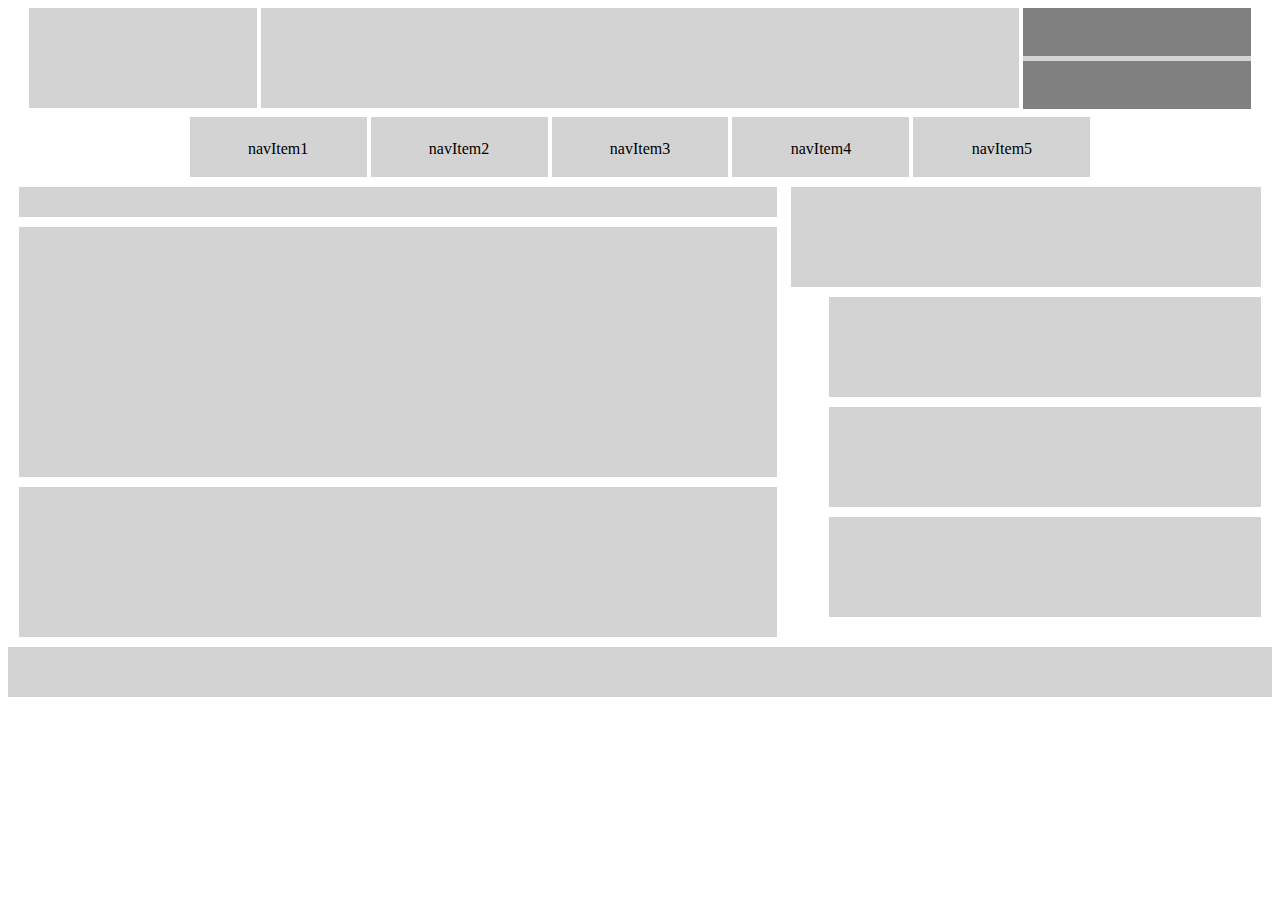
==== public/index.html @ 9628fbc3 "first pass news aggregator site" ====
<!DOCTYPE html>
<html>
  <head>
    <meta charset="utf-8">
    <title>Generic News Aggregator</title>
    <link rel="stylesheet" href="style.css" media="screen" title="no title" charset="utf-8">
  </head>
  <body>
    <div id="wrapper">

      <div class="header" id='logo'>
      </div>
      <div class="header" id='twitterFeed'>
      </div>

      <div class="header">
        <div class="login">
        </div>
        <div class="login">
        </div>
      </div>

      <div id='topNavWrapper'>
        <div class="topNav">
          navItem1
        </div>
        <div class="topNav">
          navItem2
        </div>
        <div class="topNav">
          navItem3
        </div>
        <div class="topNav">
          navItem4
        </div>
        <div class="topNav">
          navItem5
        </div>
      </div>

      <div id="contentWrapper">
        <div id="column1">
          <div id="feature_headline">

          </div>
          <div id="feature_image">

          </div>
          <div id="subfeatures">

          </div>

        </div>

        <div id="column2">
          <div id="articles_headline">

          </div>
          <div class="article">

          </div>
          <div class="article">

          </div>
          <div class="article">

          </div>
        </div>
      </div>

      <div id="footer">
      </div>

    </div>
  </body>
</html>
---- public/style.css ----
#wrapper {
  width: 100%;
  height: auto;
  text-align: center; }

.header {
  display: inline-block;
  width: 18%;
  height: 100px;
  background-color: lightgrey;
  margin-bottom: 5px; }

#logo {
  width: 18%; }

#twitterFeed {
  width: 60%; }

.login {
  height: 48%;
  width: 100%;
  margin-bottom: 2%;
  background-color: grey; }

#topNavWrapper {
  width: 100%;
  text-align: center;
  margin-bottom: 10px; }

.topNav {
  display: inline-block;
  line-height: 4em;
  width: 14%;
  height: 60px;
  background-color: lightgrey; }

#contentWrapper {
  width: 100%;
  height: 450px;
  text-align: center; }

#column1 {
  display: inline-block;
  width: 60%;
  height: 100%; }

#feature_headline {
  height: 30px;
  margin-bottom: 10px;
  background-color: lightgrey; }

#feature_image {
  height: 250px;
  margin-bottom: 10px;
  background-color: lightgrey; }

#subfeatures {
  height: 150px;
  background-color: lightgrey; }

#column2 {
  display: inline-block;
  width: 38%;
  height: 100%; }

#articles_headline {
  float: right;
  width: 98%;
  height: 100px;
  background-color: lightgrey; }

.article {
  float: right;
  width: 90%;
  height: 100px;
  margin-top: 10px;
  background-color: lightgrey; }

#footer {
  margin-top: 10px;
  width: 100%;
  height: 50px;
  background-color: lightgrey; }

/*# sourceMappingURL=style.css.map */
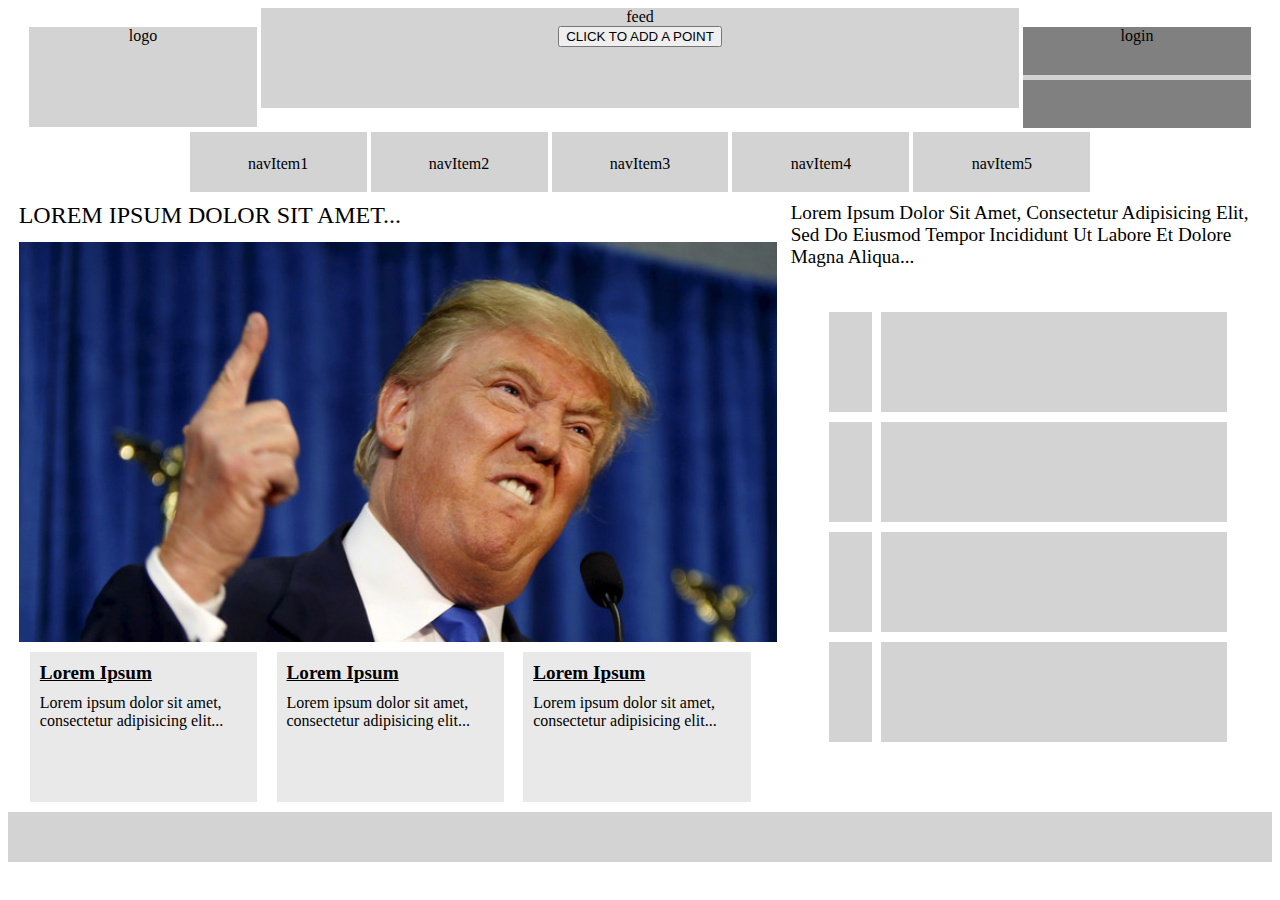
==== commit 5ffac394: "w2d3_scripting and css practice" ====
--- a/public/index.html
+++ b/public/index.html
@@ -4,19 +4,30 @@
     <meta charset="utf-8">
     <title>Generic News Aggregator</title>
     <link rel="stylesheet" href="style.css" media="screen" title="no title" charset="utf-8">
+    <script type="text/javascript" src='scripts/app.js'>
+
+    </script>
   </head>
   <body>
     <div id="wrapper">
 
       <div class="header" id='logo'>
+        logo
       </div>
-      <div class="header" id='twitterFeed'>
+      <div class="header" id='container'>
+        feed
+        <section id="status-message">
+          <button id="addPoint" type="addPoint" name="button">CLICK TO ADD A POINT</button>
+        </section>
+
       </div>
 
       <div class="header">
         <div class="login">
+          login
         </div>
         <div class="login">
+
         </div>
       </div>
 
@@ -41,29 +52,61 @@
       <div id="contentWrapper">
         <div id="column1">
           <div id="feature_headline">
-
+            Lorem ipsum dolor sit amet...
           </div>
           <div id="feature_image">
 
           </div>
-          <div id="subfeatures">
-
+          <div id="subfeaturesWrapper">
+            <div class="subfeature">
+              <h1>Lorem Ipsum</h1>
+              <p>
+              Lorem ipsum dolor sit amet, consectetur adipisicing elit...
+              </p>
+            </div>
+            <div class="subfeature">
+              <h1>Lorem Ipsum</h1>
+              <p>
+              Lorem ipsum dolor sit amet, consectetur adipisicing elit...
+              </p>
+            </div>
+            <div class="subfeature">
+              <h1>Lorem Ipsum</h1>
+              <p>
+              Lorem ipsum dolor sit amet, consectetur adipisicing elit...
+              </p>
+            </div>
           </div>
 
         </div>
 
         <div id="column2">
           <div id="articles_headline">
-
+            Lorem ipsum dolor sit amet, consectetur adipisicing elit, sed do eiusmod tempor incididunt ut labore et dolore magna aliqua...
           </div>
           <div class="article">
-
+            <div class="articleNotch">
+            </div>
+            <div class="articleBody">
+            </div>
           </div>
           <div class="article">
-
+            <div class="articleNotch">
+            </div>
+            <div class="articleBody">
+            </div>
           </div>
           <div class="article">
-
+            <div class="articleNotch">
+            </div>
+            <div class="articleBody">
+            </div>
+          </div>
+          <div class="article">
+            <div class="articleNotch">
+            </div>
+            <div class="articleBody">
+            </div>
           </div>
         </div>
       </div>
--- a/public/style.css
+++ b/public/style.css
@@ -1,7 +1,9 @@
 #wrapper {
   width: 100%;
+  min-width: 790px;
   height: auto;
-  text-align: center; }
+  text-align: center;
+  vertical-align: top; }
 
 .header {
   display: inline-block;
@@ -13,7 +15,7 @@
 #logo {
   width: 18%; }
 
-#twitterFeed {
+#container {
   width: 60%; }
 
 .login {
@@ -23,6 +25,7 @@
   background-color: grey; }
 
 #topNavWrapper {
+  vertical-align: top;
   width: 100%;
   text-align: center;
   margin-bottom: 10px; }
@@ -35,45 +38,85 @@
   background-color: lightgrey; }
 
 #contentWrapper {
+  vertical-align: top;
   width: 100%;
-  height: 450px;
+  height: 600px;
   text-align: center; }
 
 #column1 {
+  vertical-align: top;
   display: inline-block;
   width: 60%;
   height: 100%; }
 
 #feature_headline {
+  text-transform: uppercase;
+  font-size: 1.5rem;
+  text-align: left;
   height: 30px;
+  margin-bottom: 10px; }
+
+#feature_image {
+  background-image: url(img/feature_trump.jpg);
+  background-size: cover;
+  height: 400px;
   margin-bottom: 10px;
   background-color: lightgrey; }
 
-#feature_image {
-  height: 250px;
-  margin-bottom: 10px;
-  background-color: lightgrey; }
+#subfeaturesWrapper {
+  width: 100%;
+  height: 150px; }
 
-#subfeatures {
-  height: 150px;
-  background-color: lightgrey; }
+.subfeature {
+  display: inline-block;
+  width: 30%;
+  margin-right: 2%;
+  height: 100%;
+  background-color: #e9e9e9; }
+
+.subfeature p {
+  text-align: left;
+  margin: 10px; }
+
+.subfeature h1 {
+  font-size: 1.2rem;
+  text-decoration: underline;
+  text-align: left;
+  margin: 10px; }
 
 #column2 {
+  vertical-align: top;
   display: inline-block;
+  text-align: left;
   width: 38%;
   height: 100%; }
 
 #articles_headline {
+  text-transform: capitalize;
+  font-size: 1.2rem;
   float: right;
+  text-align: left;
   width: 98%;
-  height: 100px;
-  background-color: lightgrey; }
+  height: 100px; }
 
 .article {
   float: right;
   width: 90%;
   height: 100px;
-  margin-top: 10px;
+  margin-top: 10px; }
+
+.articleNotch {
+  float: left;
+  display: inline-block;
+  width: 10%;
+  height: 100%;
+  margin-right: 2%;
+  background-color: lightgrey; }
+
+.articleBody {
+  display: inline-block;
+  width: 80%;
+  height: 100%;
   background-color: lightgrey; }
 
 #footer {
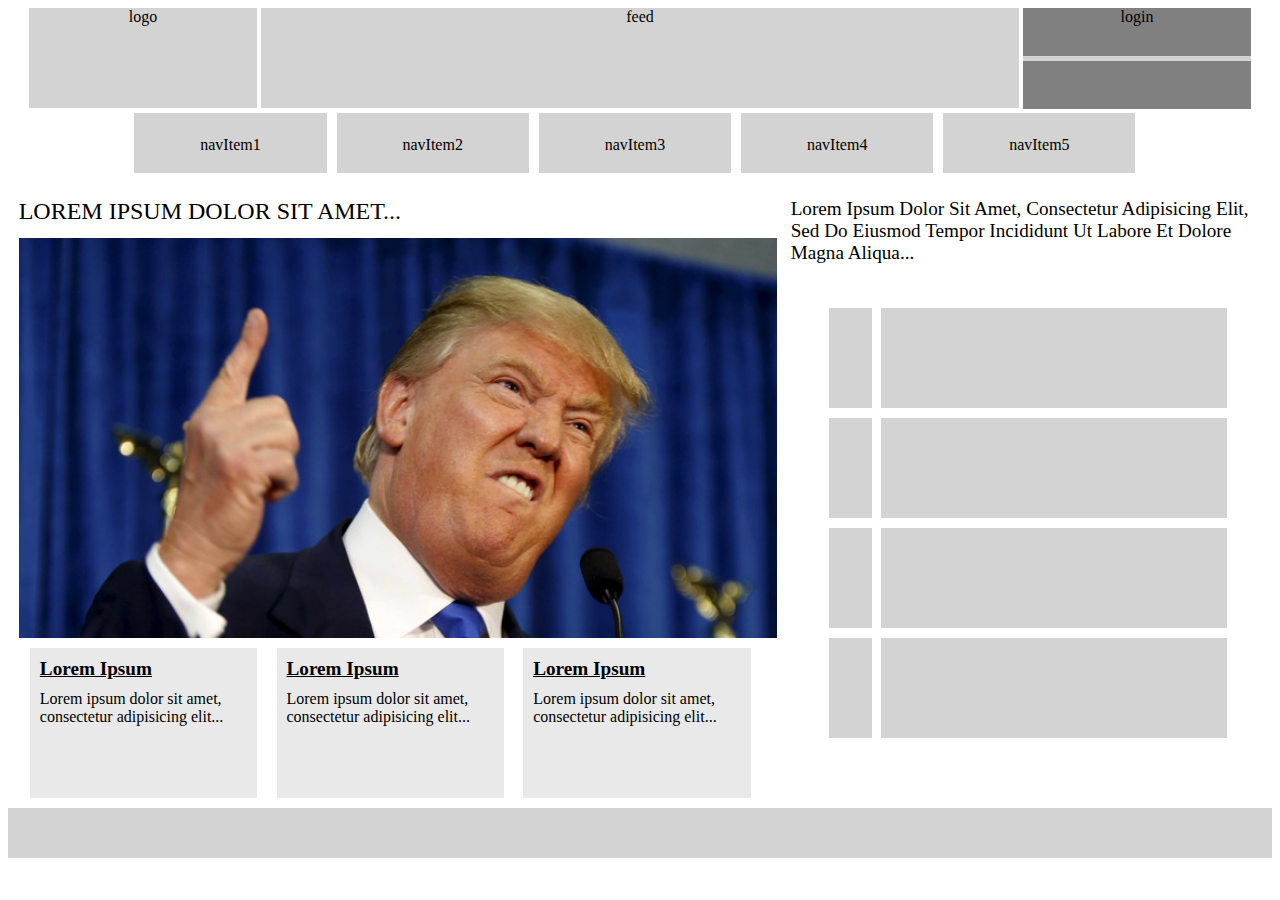
==== commit 25d537b1: "w2d3 Homework - add dom control constructor to site" ====
--- a/public/index.html
+++ b/public/index.html
@@ -16,10 +16,6 @@
       </div>
       <div class="header" id='container'>
         feed
-        <section id="status-message">
-          <button id="addPoint" type="addPoint" name="button">CLICK TO ADD A POINT</button>
-        </section>
-
       </div>
 
       <div class="header">
@@ -32,19 +28,19 @@
       </div>
 
       <div id='topNavWrapper'>
-        <div class="topNav">
+        <div class="topNav" id="nav1">
           navItem1
         </div>
-        <div class="topNav">
+        <div class="topNav" id="nav2">
           navItem2
         </div>
-        <div class="topNav">
+        <div class="topNav" id="nav3">
           navItem3
         </div>
-        <div class="topNav">
+        <div class="topNav" id="nav4">
           navItem4
         </div>
-        <div class="topNav">
+        <div class="topNav" id="nav5">
           navItem5
         </div>
       </div>
--- a/public/style.css
+++ b/public/style.css
@@ -26,14 +26,17 @@
 
 #topNavWrapper {
   vertical-align: top;
-  width: 100%;
+  width: 80%;
+  height: 60px;
+  margin: 0 auto;
   text-align: center;
   margin-bottom: 10px; }
 
 .topNav {
-  display: inline-block;
+  float: left;
   line-height: 4em;
-  width: 14%;
+  width: 19%;
+  margin-right: 1%;
   height: 60px;
   background-color: lightgrey; }
 
@@ -41,7 +44,8 @@
   vertical-align: top;
   width: 100%;
   height: 600px;
-  text-align: center; }
+  text-align: center;
+  margin-top: 25px; }
 
 #column1 {
   vertical-align: top;
